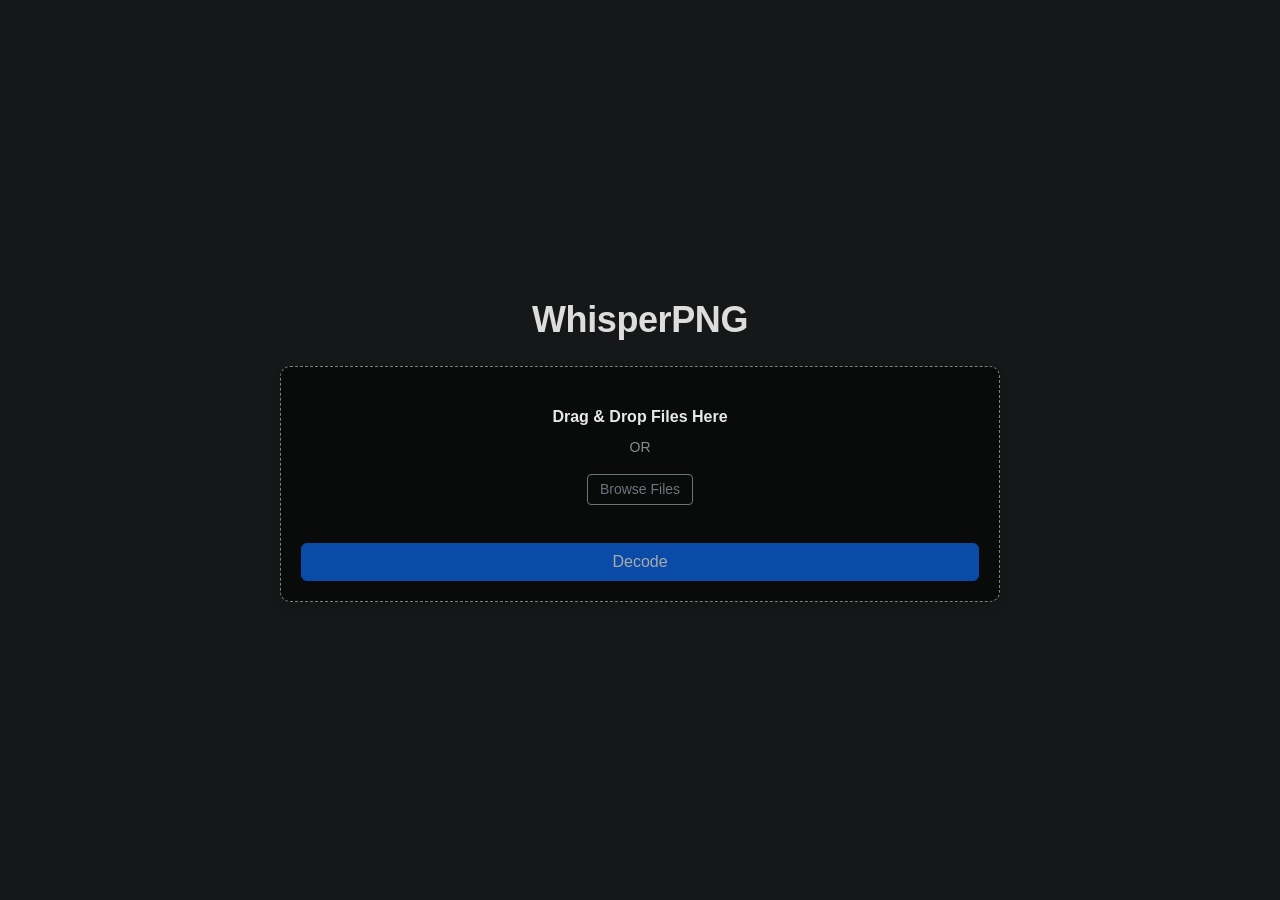
==== templates/decode.html @ 375fdc6d "Added decode functionality and /decode page." ====
<!DOCTYPE html>
<html lang="en">
  <head>
    <meta charset="utf-8" />
    <meta name="viewport" content="width=device-width, initial-scale=1" />
    <title>WhisperPNG</title>

    <!-- Imports -->
    <link
      href="https://cdn.jsdelivr.net/npm/bootstrap@5.3.8/dist/css/bootstrap.min.css"
      rel="stylesheet"
      integrity="sha384-sRIl4kxILFvY47J16cr9ZwB07vP4J8+LH7qKQnuqkuIAvNWLzeN8tE5YBujZqJLB"
      crossorigin="anonymous"
    />
    <link rel="preconnect" href="https://fonts.googleapis.com" />
    <link rel="preconnect" href="https://fonts.gstatic.com" crossorigin />
    <link href="/static/style.css" rel="stylesheet" />
  </head>

  <body class="d-flex min-vh-100 align-items-center justify-content-center">
    <main class="container text-center">
      <h1 class="fw-bold mb-4">WhisperPNG</h1>

      <form
        action="/api/decode"
        method="post"
        enctype="multipart/form-data"
        class="mx-auto"
        style="max-width: 720px"
      >
        <div class="card upload-card shadow-sm">
          <div class="card-body">
            <div
              id="dropzone"
              class="dropzone d-flex flex-column align-items-center justify-content-center mb-3"
              role="button"
              tabindex="0"
              aria-label="File upload."
            >
              <div class="fw-semibold">Drag &amp; Drop Files Here</div>
              <div class="text-muted small mt-2">OR</div>

              <div class="mt-3">
                <button
                  type="button"
                  id="browseBtn"
                  class="btn btn-outline-secondary btn-sm"
                >
                  Browse Files
                </button>
              </div>

              <div
                id="fileName"
                class="mt-1 small text-truncate"
                style="max-width: 360px"
              ></div>
            </div>

            <input
              id="fileInput"
              name="file"
              type="file"
              accept="image/png"
              class="d-none"
              required
            />

            <div class="mt-3">
              <button
                id="uploadBtn"
                type="submit"
                class="btn btn-primary w-100"
                disabled
              >
                Decode
              </button>
            </div>
          </div>
        </div>
      </form>
    </main>

    <script
      src="https://cdn.jsdelivr.net/npm/bootstrap@5.3.8/dist/js/bootstrap.bundle.min.js"
      integrity="sha384-FKyoEForCGlyvwx9Hj09JcYn3nv7wiPVlz7YYwJrWVcXK/BmnVDxM+D2scQbITxI"
      crossorigin="anonymous"
    ></script>

    <script>
      (function () {
        const fileInput = document.getElementById("fileInput");
        const browseBtn = document.getElementById("browseBtn");
        const dropzone = document.getElementById("dropzone");
        const fileName = document.getElementById("fileName");
        const uploadBtn = document.getElementById("uploadBtn");
        const form = document.querySelector("form");

        function isPngFile(file) {
          if (!file) return false;
          const mimeOk = file.type === "image/png";
          const extOk = file.name && file.name.toLowerCase().endsWith(".png");
          return mimeOk || extOk;
        }

        function showFileInfo(text, isError = false) {
          fileName.textContent = text;
          fileName.classList.toggle("text-danger", isError);
          fileName.classList.toggle("text-muted", !isError);
        }

        function setFileToInput(file) {
          const dt = new DataTransfer();
          dt.items.add(file);
          fileInput.files = dt.files;
          updateFileUI(file);
        }

        function updateFileUI(file) {
          if (!file) {
            showFileInfo("");
            dropzone.classList.remove(
              "border",
              "border-2",
              "border-success",
              "border-danger"
            );
            updateUploadState();
            return;
          }
          if (!isPngFile(file)) {
            showFileInfo("Invalid file type. Please select a PNG.", true);
            fileInput.value = "";
            dropzone.classList.remove("border", "border-success");
            dropzone.classList.add("border", "border-2", "border-danger");
            updateUploadState();
            return;
          }
          showFileInfo(file.name || "Selected file");
          dropzone.classList.remove("border-danger");
          dropzone.classList.add("border", "border-2", "border-success");
          updateUploadState();
        }

        function updateUploadState() {
          const hasFile = fileInput.files && fileInput.files.length > 0;
          uploadBtn.disabled = !hasFile;
        }

        browseBtn.addEventListener("click", function () {
          fileInput.click();
        });

        fileInput.addEventListener("change", function () {
          const f = fileInput.files && fileInput.files[0];
          updateFileUI(f);
        });

        ["dragenter", "dragover"].forEach((evt) =>
          dropzone.addEventListener(evt, function (e) {
            e.preventDefault();
            e.stopPropagation();
            dropzone.classList.add(
              "bg-light",
              "border",
              "border-2",
              "border-primary"
            );
          })
        );

        ["dragleave", "drop"].forEach((evt) =>
          dropzone.addEventListener(evt, function (e) {
            e.preventDefault();
            e.stopPropagation();
            dropzone.classList.remove(
              "bg-light",
              "border",
              "border-2",
              "border-primary"
            );
          })
        );

        dropzone.addEventListener("drop", function (e) {
          e.preventDefault();
          e.stopPropagation();
          const dt = e.dataTransfer;
          if (dt && dt.files && dt.files.length > 0) {
            const f = dt.files[0];
            setFileToInput(f);
          }
        });

        form.addEventListener("submit", async function (e) {
          e.preventDefault();

          if (uploadBtn.disabled) {
            return;
          }
          if (!fileInput.files || fileInput.files.length === 0) {
            alert("Please select a PNG file to decode.");
            return;
          }

          const file = fileInput.files[0];
          if (!isPngFile(file)) {
            alert("Selected file is not a PNG.");
            return;
          }

          uploadBtn.disabled = true;
          const originalText = uploadBtn.textContent;
          uploadBtn.textContent = "Decoding...";

          try {
            const fd = new FormData();
            fd.append("decode_image", file);

            const resp = await fetch("/api/decode", {
              method: "POST",
              body: fd,
            });

            if (!resp.ok) {
              let errJson = null;
              try {
                errJson = await resp.json();
              } catch (e) {}
              const errMsg =
                (errJson && (errJson.error || errJson.message)) ||
                (await resp.text().catch(() => resp.statusText));
              throw new Error(errMsg || `Server returned ${resp.status}`);
            }

            let decoded;
            try {
              const json = await resp.json();
              decoded =
                json &&
                (json.message ||
                  json.text ||
                  json.result ||
                  JSON.stringify(json));
            } catch (jsonErr) {
              decoded = await resp.text();
            }

            alert(decoded || "This wasn't encoded by WhisperPNG!");
          } catch (err) {
            alert("Decode error: " + (err.message || err));
          } finally {
            uploadBtn.disabled = false;
            uploadBtn.textContent = originalText;
          }
        });

        updateFileUI(null);
      })();
    </script>
  </body>
</html>
---- static/style.css ----
body {
  font-family: "Outfit", sans-serif;
  font-optical-sizing: auto;
  font-style: normal;
  background-color: #161718;
}

h1 {
  font-size: 2.25rem;
  letter-spacing: -0.4px;
  color: rgb(221, 221, 221);
}

.upload-card {
  border: 0;
  border-radius: 12px;
  padding: 0;
  background: transparent;
  transition: transform 0.2s ease;
}

.upload-card:hover {
  transform: scale(1.05);
}

.upload-card .card-body {
  background: #090a0a;
  border-radius: 10px;
  padding: 1.25rem;
  border: 1px dashed #808080;
  box-shadow: 0 6px 18px rgba(16, 24, 40, 0.03);
}

.dropzone {
  min-height: 140px;
  cursor: pointer;
  user-select: none;
  transition: background-color 120ms, border-color 120ms;
}

.dropzone .fw-semibold {
  color: #e9e9e9;
}

.dropzone.dragover,
.dropzone:focus,
.dropzone:hover {
  background-color: rgb(17, 17, 17);
  outline: none;
  border-radius: 8px;
}

.dropzone.dragover {
  box-shadow: inset 0 0 0 2px rgba(13, 110, 253, 0.06);
  border-color: rgba(13, 110, 253, 0.25);
}

.btn-outline-secondary.btn-sm {
  padding-left: 0.75rem;
  padding-right: 0.75rem;
}

#fileName {
  color: #e9e9e9;
}

.text-muted {
  color: #8b8b8b !important;
}

input {
  background-color: rgb(17, 17, 17) !important;
  border-color: #808080 !important;
  color: white !important;
}

::placeholder {
  color: rgb(110, 110, 110) !important;
}
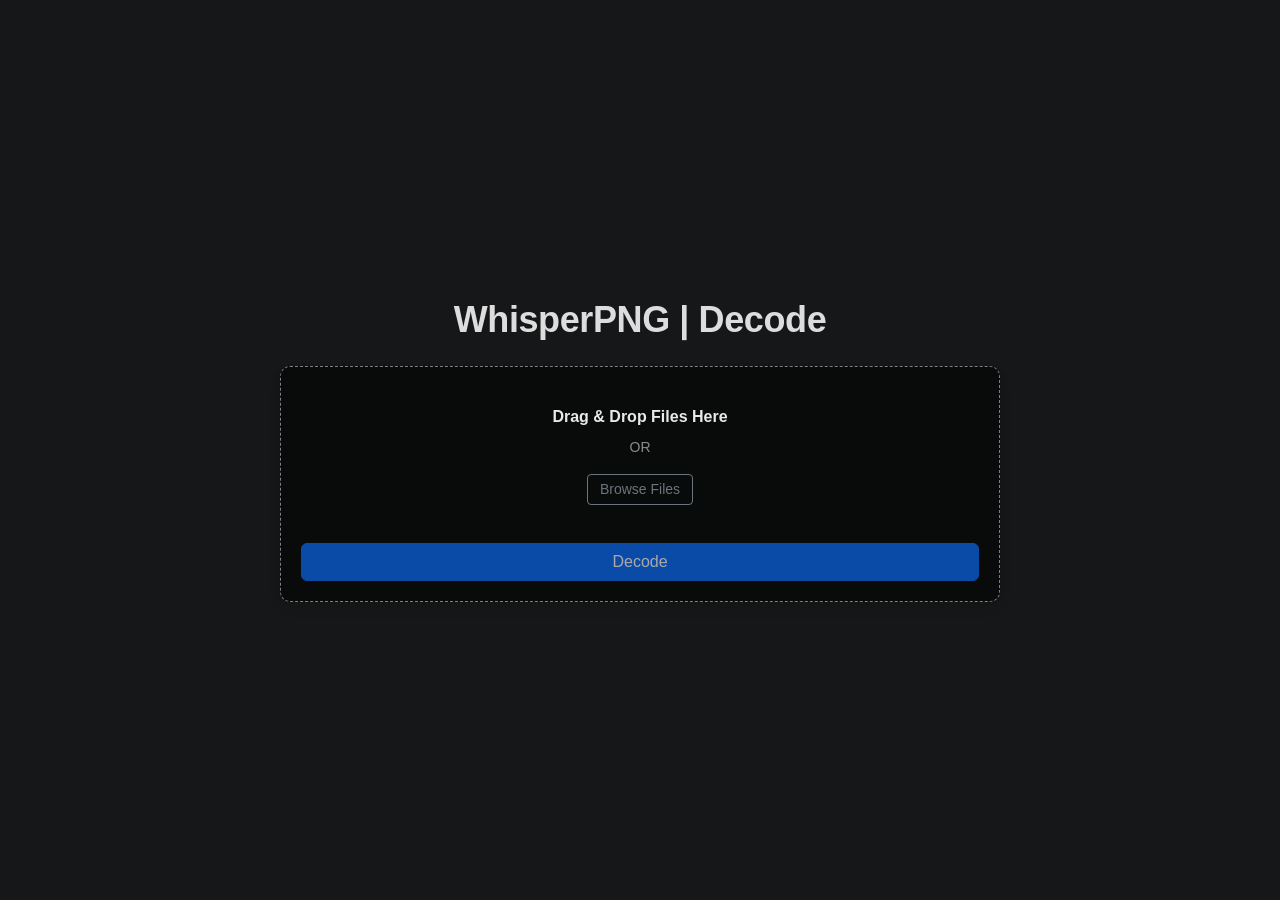
==== commit 17b63b4d: "Minor changes" ====
--- a/templates/decode.html
+++ b/templates/decode.html
@@ -19,7 +19,7 @@
 
   <body class="d-flex min-vh-100 align-items-center justify-content-center">
     <main class="container text-center">
-      <h1 class="fw-bold mb-4">WhisperPNG</h1>
+      <h1 class="fw-bold mb-4">WhisperPNG | Decode</h1>
 
       <form
         action="/api/decode"
